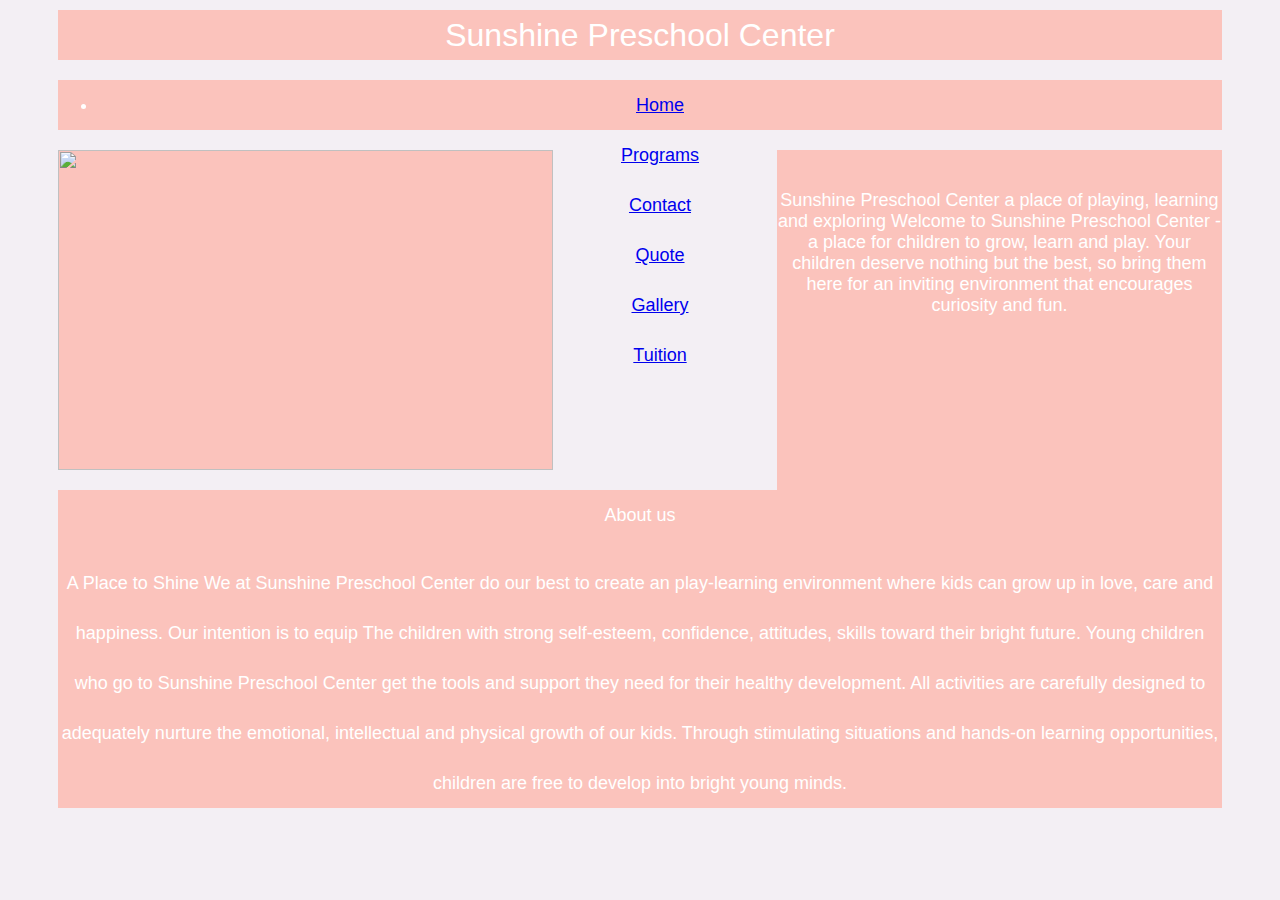
==== html/index.html @ 4f32342d "first eddition" ====
<!-- first of all save the page as an html page then when you start typing html it gives you the option to pick and when you pick html: 5 it saves you time by showing the heading of an html page -->

<!DOCTYPE html>
<html lang="en">

<head>

  <!-- the following line for known language characters -->

  <meta charset="UTF-8">
  <meta name="viewport" content="width=device-width, initial-scale=1.0">
  <meta http-equiv="X-UA-Compatible" content="ie=edge">

  <!-- the title shows what will be written on the tab on your browser -->

  <title>sunshinepreschool</title>

  <!-- the following links to connect this html page to the bootstrap and the css page created by the developer -->

  <link rel="stylesheet" href="https://maxcdn.bootstrapcdn.com/bootstrap/4.0.0-alpha.6/css/bootstrap.min.css"
    integrity="sha384-rwoIResjU2yc3z8GV/NPeZWAv56rSmLldC3R/AZzGRnGxQQKnKkoFVhFQhNUwEyJ" crossorigin="anonymous">
  <link rel="stylesheet" href="style.css">
</head>

<!-- the visible index of the html page is inside the body tag as following -->
<!-- the style used for the background color is from the html its self  -->

<body>

  <!-- the class used in the division is from the style sheet created and linked to the html page -->

  <div class="wrapper">
    <header>
      Sunshine Preschool Center
    </header>
    <nav>
        <ul class="nav justify-content-end">
            <li class="nav-item">
              <a class="nav-link" href="index.html">Home</a>
            </li>
            <li class="nav-item">
              <a class="nav-link" href="programs.html">Programs</a>
            </li>
            <li class="nav-item">
                <a class="nav-link" href="contact.html">Contact</a>
              </li>
              <li class="nav-item">
                <a class="nav-link" href="quote.html">Quote</a>
              </li>
            <li class="nav-item">
              <a class="nav-link" href="gallery.html">Gallery</a>
            </li>
            <li class="nav-item">
                <a class="nav-link" href="tuition.html">Tuition</a>
              </li>
          </ul>
    </nav>

    <!-- the division with the container class for the section and aside boxes -->
    <div class="container">
      <section>
            <img src="home.png" width="495" height="320">
      </section>

      <!-- the aside box is inside the container division which is styled by the css sheet -->

      <aside>Sunshine Preschool Center
        a place of playing, learning and exploring
        
        Welcome to Sunshine Preschool Center - a place for children to grow, learn and play. Your children deserve nothing but the best, so bring them here for an inviting environment that encourages curiosity and fun.</aside>
    </div>
    <div>
    <footer>About us
    <p>A Place to Shine

            We at Sunshine Preschool Center do our best to create an play-learning environment where kids can grow up in love, care and happiness. Our intention is to equip The children with strong self-esteem, confidence, attitudes, skills toward their bright future. Young children who go to Sunshine Preschool Center get the tools and support they need for their healthy development. All activities are carefully designed to adequately nurture the emotional, intellectual and physical growth of our kids. Through stimulating situations and hands-on learning opportunities, children are free to develop into bright young minds.</p>
    </footer>
  </div>

</body>

</html>
---- html/style.css ----
body {
	width: auto;
	padding-left: 50px;
	padding-right: 50px;
	background-color: rgb(243, 239, 244);
	color: white;
	font-family: Arial, 'Helvetica Neue', Helvetica, sans-serif;
	font-size: 18px;
	
}

.wrapper {
	text-align: center;
}

header {
	height: 50px;
	width: auto;
	font-family: Arial, italic, 'Helvetica Neue', Helvetica, sans-serif;
	font-size: 32px;
	line-height: 50px;
	background-color:  #FBC3BC;
	color: white;
	margin:10px 0px 20px 0px;
}

nav {
	height: 50px;
	width: 100%;
	line-height: 50px;
	background-color: #FBC3BC;
	font-family: Arial, 'Helvetica Neue', Helvetica, sans-serif;
	font-size: 18px;
	color-adjust: white;
	margin-bottom: 20px;
}

.container {
	margin:10px, 0px, 0px, 0px;
	position: relative;
}

section {
	padding-top: 0px;
	background-color: #FBC3BC;
	height: 320px;
	width: 495px;
	position: relative;
	margin-right: 10px;
	

}



aside {
	padding-top: 40px;
	background-color: #FBC3BC;
	height: 320px;
	width:445px;
	float:right;
	position: absolute;
	right: 0px;
	top: 0px;
}

footer {
	height: auto;
	width: 100%;
	line-height: 50px;
	position:relative;
	bottom:0;
	left:0;
	background-color: #FBC3BC;
	margin-top: 20px;
}
.details {
background-color: rgb(243, 239, 244);
color: black;
font-family: Arial, 'Helvetica Neue', Helvetica, sans-serif;
	font-size: 18px;
}
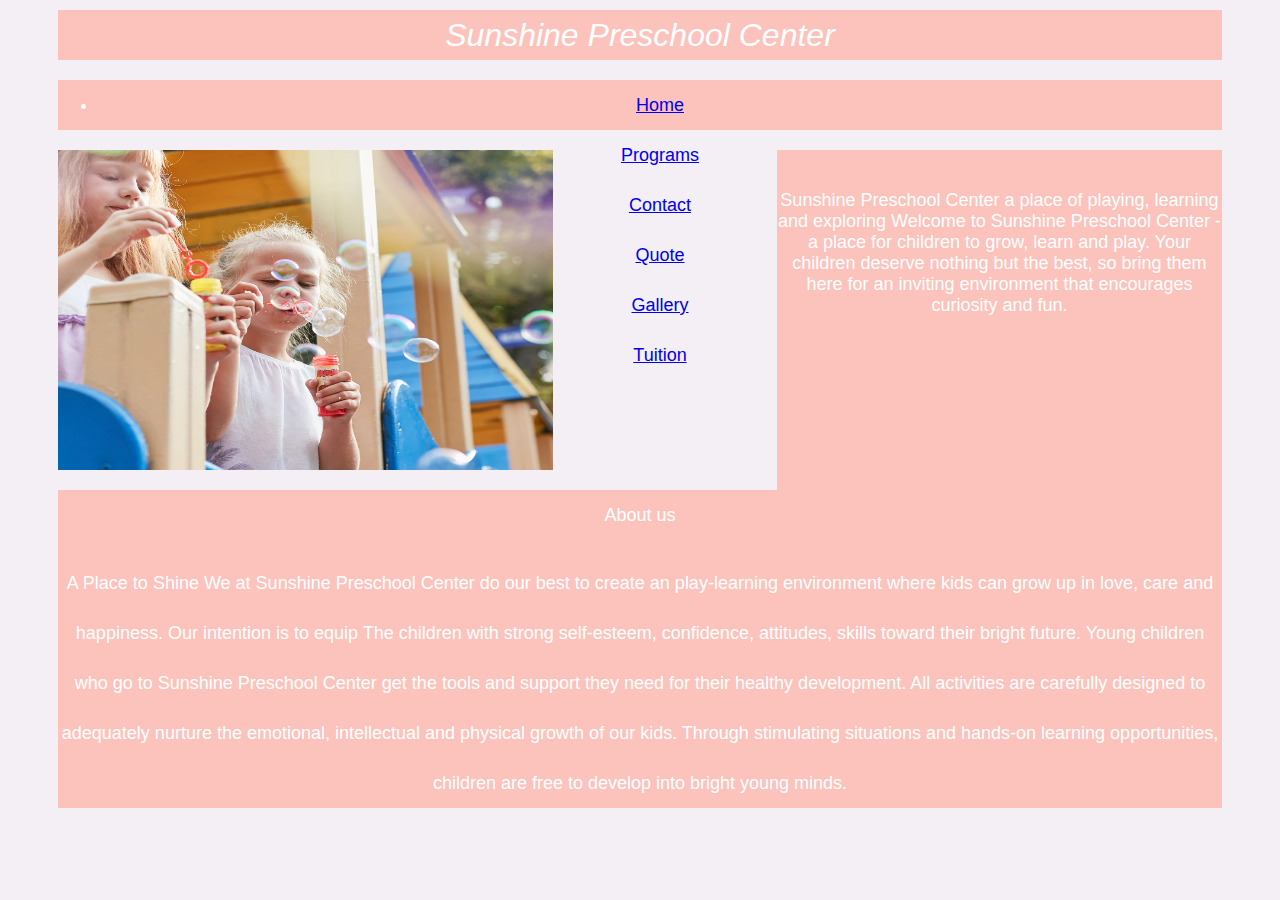
==== commit 0a09e4b4: "check" ====
--- a/html/index.html
+++ b/html/index.html
@@ -19,7 +19,7 @@
 
   <link rel="stylesheet" href="https://maxcdn.bootstrapcdn.com/bootstrap/4.0.0-alpha.6/css/bootstrap.min.css"
     integrity="sha384-rwoIResjU2yc3z8GV/NPeZWAv56rSmLldC3R/AZzGRnGxQQKnKkoFVhFQhNUwEyJ" crossorigin="anonymous">
-  <link rel="stylesheet" href="style.css">
+  <link rel="stylesheet" href="../css/style.css">
 </head>
 
 <!-- the visible index of the html page is inside the body tag as following -->
@@ -30,8 +30,8 @@
   <!-- the class used in the division is from the style sheet created and linked to the html page -->
 
   <div class="wrapper">
-    <header>
-      Sunshine Preschool Center
+    <header><i>
+      Sunshine Preschool Center</i>
     </header>
     <nav>
         <ul class="nav justify-content-end">
@@ -59,7 +59,7 @@
     <!-- the division with the container class for the section and aside boxes -->
     <div class="container">
       <section>
-            <img src="home.png" width="495" height="320">
+            <img src="../images/home.png" width="495" height="320">
       </section>
 
       <!-- the aside box is inside the container division which is styled by the css sheet -->
--- a/css/style.css
+++ b/css/style.css
@@ -0,0 +1,82 @@
+body {
+	width: auto;
+	padding-left: 50px;
+	padding-right: 50px;
+	background-color: rgb(243, 239, 244);
+	color: white;
+	font-family: Arial, 'Helvetica Neue', Helvetica, sans-serif;
+	font-size: 18px;
+	
+}
+
+.wrapper {
+	text-align: center;
+}
+
+header {
+	height: 50px;
+	width: auto;
+	font-family: Arial, italic, 'Helvetica Neue', Helvetica, sans-serif;
+	font-size: 32px;
+	line-height: 50px;
+	background-color:  #FBC3BC;
+	color: white;
+	margin:10px 0px 20px 0px;
+}
+
+nav {
+	height: 50px;
+	width: 100%;
+	line-height: 50px;
+	background-color: #FBC3BC;
+	font-family: Arial, 'Helvetica Neue', Helvetica, sans-serif;
+	font-size: 18px;
+	color-adjust: white;
+	margin-bottom: 20px;
+}
+
+.container {
+	margin:10px, 0px, 0px, 0px;
+	position: relative;
+}
+
+section {
+	padding-top: 0px;
+	background-color: #FBC3BC;
+	height: 320px;
+	width: 495px;
+	position: relative;
+	margin-right: 10px;
+	
+
+}
+
+
+
+aside {
+	padding-top: 40px;
+	background-color: #FBC3BC;
+	height: 320px;
+	width:445px;
+	float:right;
+	position: absolute;
+	right: 0px;
+	top: 0px;
+}
+
+footer {
+	height: auto;
+	width: 100%;
+	line-height: 50px;
+	position:relative;
+	bottom:0;
+	left:0;
+	background-color: #FBC3BC;
+	margin-top: 20px;
+}
+.details {
+background-color: rgb(243, 239, 244);
+color: black;
+font-family: Arial, 'Helvetica Neue', Helvetica, sans-serif;
+	font-size: 18px;
+}